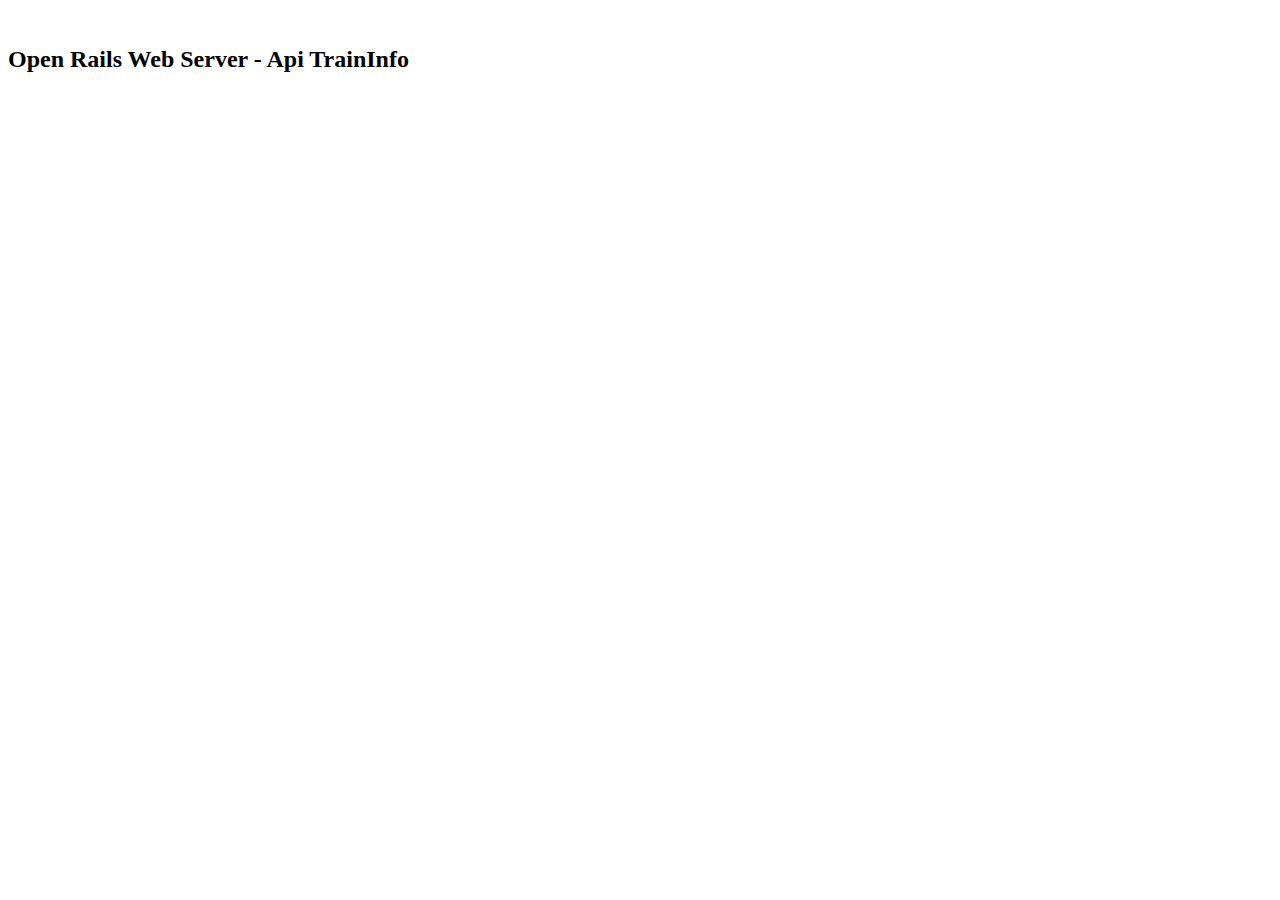
==== Source/RunActivity/Viewer3D/WebServices/Web/index.html @ 288e253c "Added branch PortTcpIp; Created directory structure: WebServices, Web; Manually added Web to Program" ====
<!DOCTYPE HTML>
<html>
<head>
	<title>OPEN RAILS - TrainInfo API</title>
    <link rel="stylesheet" type="text/css" href="css/sample.css">
	<script src="js/apitraininfo.js"></script>
</head>

<body onload="setInterval (ApiTrainInfo, 500)">
    <br><h2>Open Rails Web Server - Api TrainInfo</h2>

    <div id="strTrainInfoData"></div><br />

</body>
</html>
---- Source/RunActivity/Viewer3D/WebServices/Web/css/sample.css ----
ul {
   list-style-type: none;
	margin: 0;
	padding: 0;
	overflow: hidden;
	background-color: #333;
}
li {
	float: left;
	border-right:1px solid #bbb;
}
li:last-child {
	border-right: none;
}
li a {
	display: block;
	color: white;
	text-align: center;
	padding: 14px 16px;
	text-decoration: none;
}
li a:hover:not(.active) {
	background-color: #111;
}
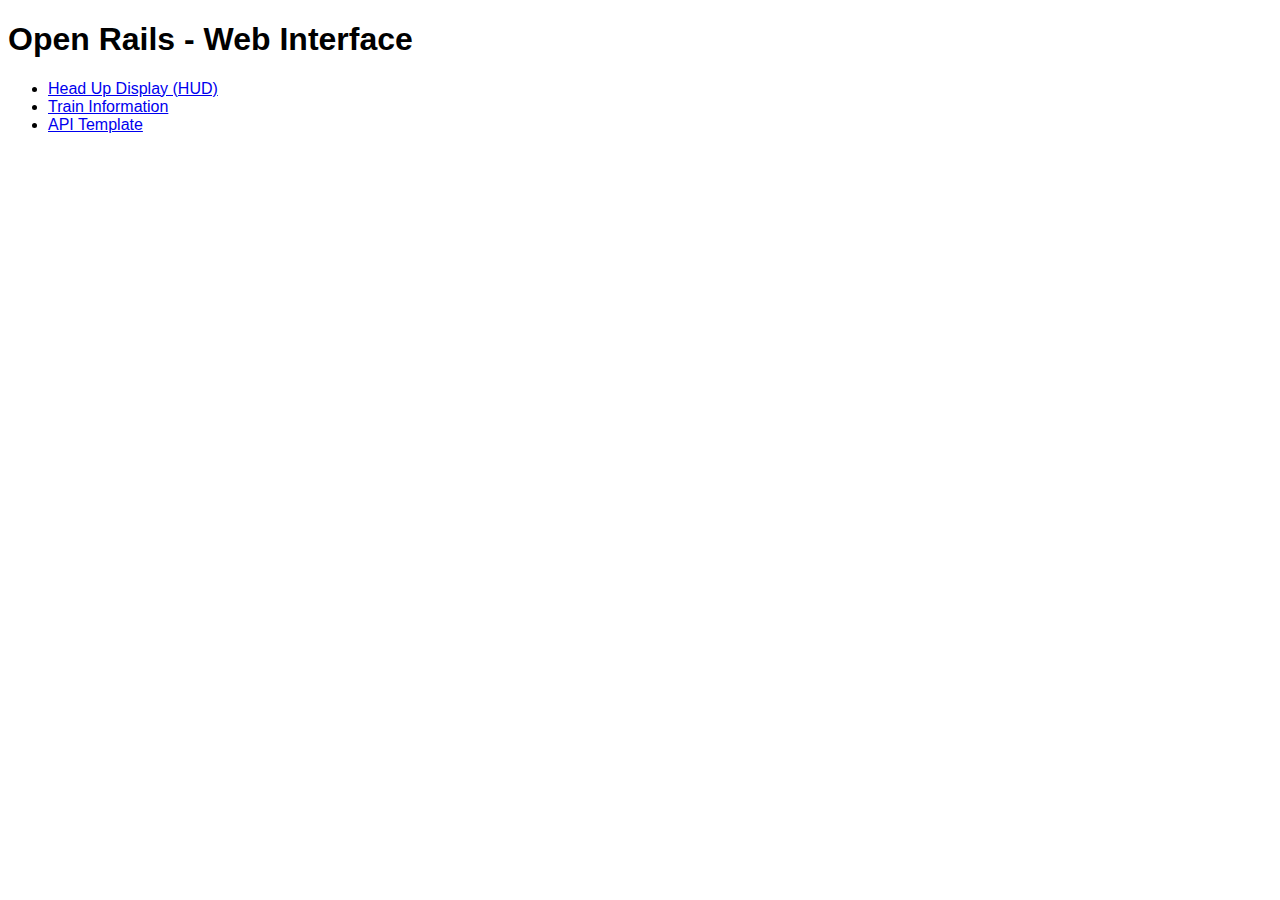
==== commit 021176fd: "added API/Train/" ====
--- a/Source/RunActivity/Viewer3D/WebServices/Web/index.html
+++ b/Source/RunActivity/Viewer3D/WebServices/Web/index.html
@@ -1,18 +1,18 @@
 <!DOCTYPE HTML>
-<html>
+<html lang="en">
 <head>
-	<title>OPEN RAILS - TrainInfo API</title>
-    <link rel="stylesheet" type="text/css" href="css/sample.css">
-	<script src="js/apitraininfo.js"></script>
+	<meta charset="utf-8"/>
+	<meta name="viewport" content="width=device-width, initial-scale=1"><!-- adds zooming for mobiles -->
+	<title>Open Rails - Web Interface</title>
+	<link rel="shortcut icon" type="image/png" href="or_logo.png"><!-- This icon appears in the page's tab and its bookmark. -->
+  <link rel="stylesheet" type="text/css" href="index.css">
 </head>
 
-<body onload="setInterval (ApiTrainInfo, 500)">
-    <br><h2>Open Rails Web Server - Api TrainInfo</h2>
-
-    <div id="strTrainInfoData"></div><br />
-
-</body>
-</html>
-
-
-
+<body>
+	<h1>Open Rails - Web Interface</h1>
+<ul>
+  <li><a href="/API/HUD/index.html">Head Up Display (HUD)</a></li>
+  <li><a href="/API/Train/index.html">Train Information</a></li>
+  <li><a href="/API/Template/index.html">API Template</a></li>
+</ul>
+</body--- a/Source/RunActivity/Viewer3D/WebServices/Web/index.css
+++ b/Source/RunActivity/Viewer3D/WebServices/Web/index.css
@@ -0,0 +1,4 @@
+/* index.css */
+body {
+  font-family: Verdana, Helvetica, sans-serif;
+}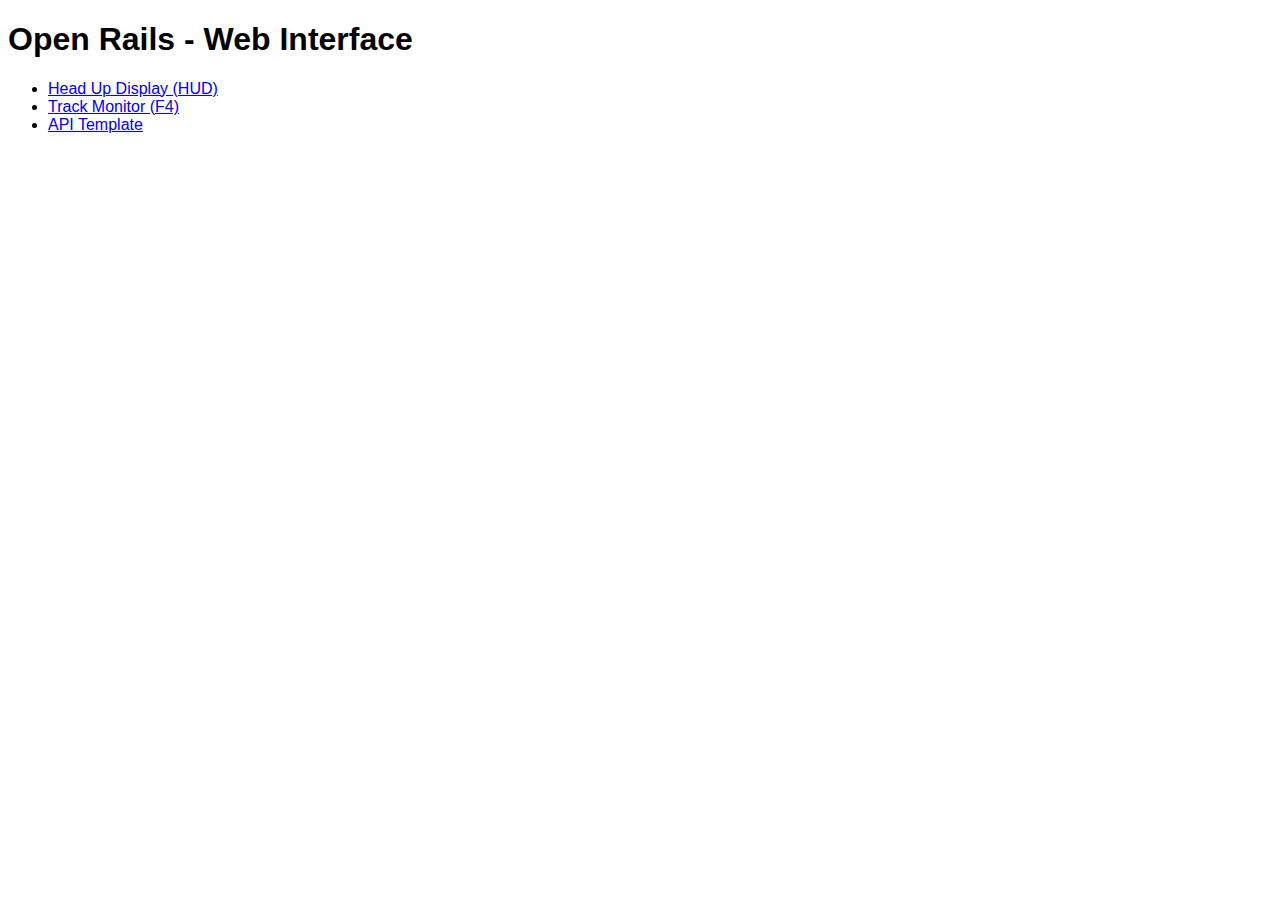
==== commit 12ba4864: "renamed APITrain to APITrackMonitor and revised handling of default webpage index.html" ====
--- a/Source/RunActivity/Viewer3D/WebServices/Web/index.html
+++ b/Source/RunActivity/Viewer3D/WebServices/Web/index.html
@@ -12,7 +12,7 @@
 	<h1>Open Rails - Web Interface</h1>
 <ul>
   <li><a href="/API/HUD/index.html">Head Up Display (HUD)</a></li>
-  <li><a href="/API/Train/index.html">Train Information</a></li>
+  <li><a href="/API/TrackMonitor/index.html">Track Monitor (F4)</a></li>
   <li><a href="/API/Template/index.html">API Template</a></li>
 </ul>
 </body--- a/Source/RunActivity/Viewer3D/WebServices/Web/index.css
+++ b/Source/RunActivity/Viewer3D/WebServices/Web/index.css
@@ -1,4 +1,7 @@
 /* index.css */
 body {
   font-family: Verdana, Helvetica, sans-serif;
+}
+#menu {
+  padding: 20px; 
 }